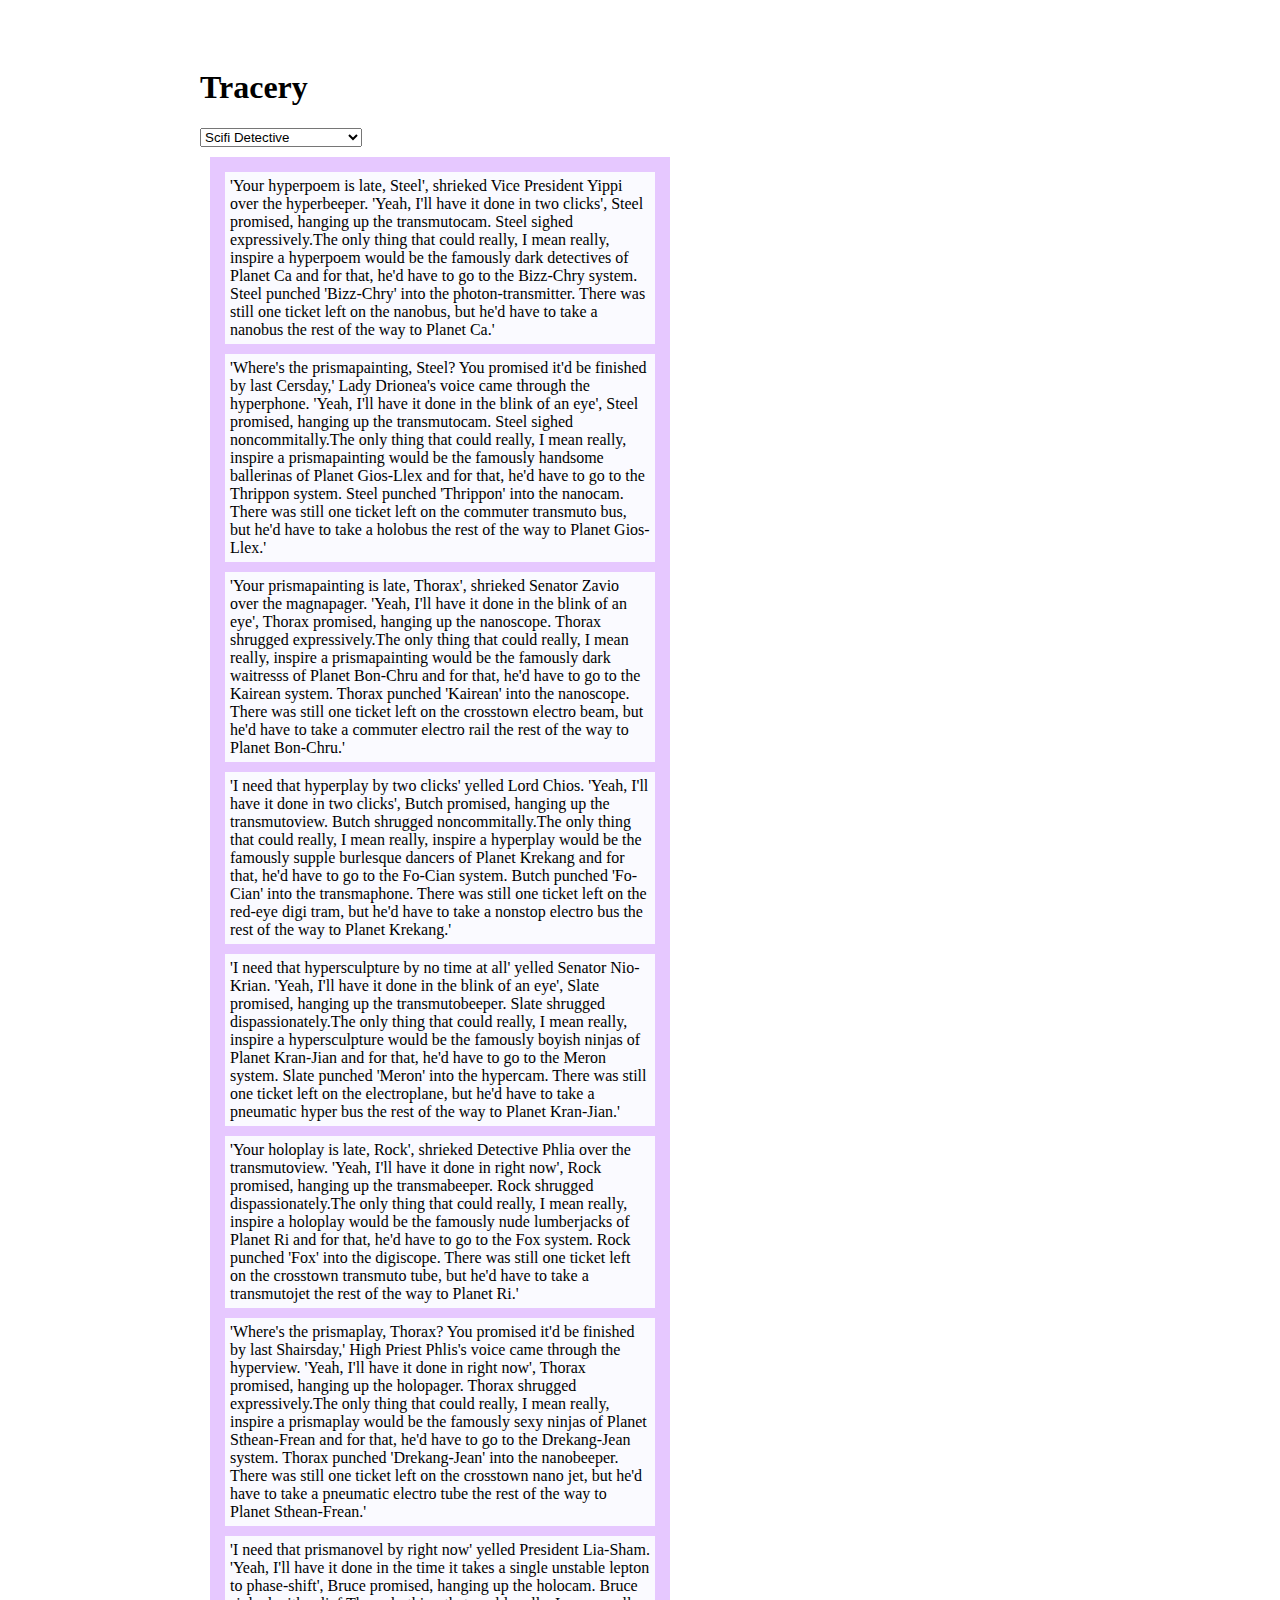
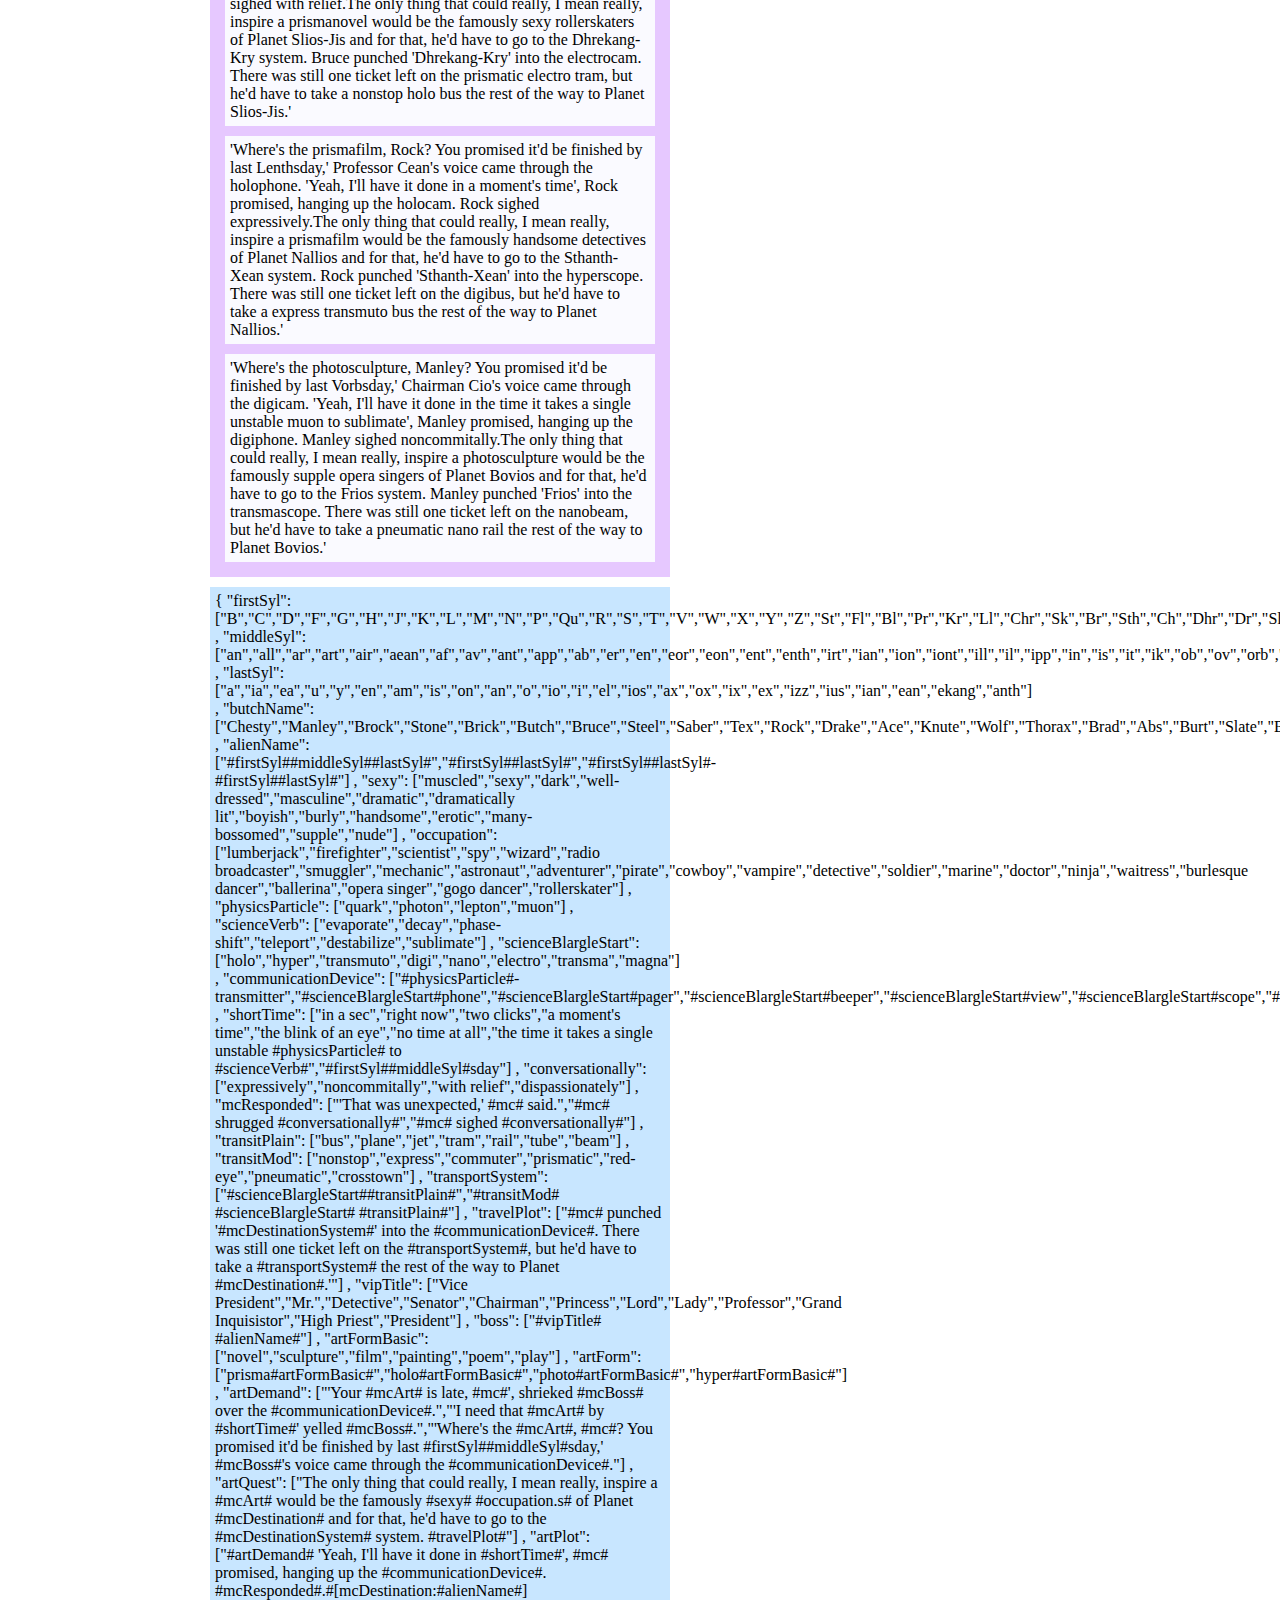
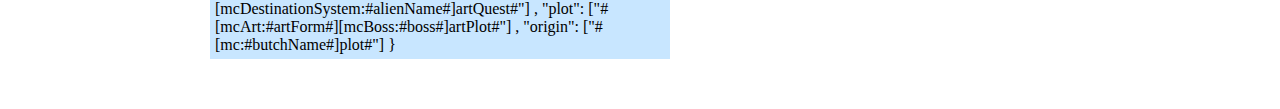
==== tracery-tests/index.html @ 598ce924 "Tracery repo" ====
<!DOCTYPE HTML PUBLIC "-//W3C//DTD HTML 4.01 Transitional//EN"
"http://www.w3.org/TR/html4/loose.dtd">
<html xmlns="http://www.w3.org/1999/xhtml">
	<head>
		<meta http-equiv="Content-Type" content="text/html; charset=utf-8" />
		<title>Tracery Demos</title>
		<link rel="stylesheet" href="css/layout.css">

	</head>
	<body>
		<div id="container">

			<div id="content">

				<h1>Tracery</h1>
				<select id="grammarSelect">
					<option value="scifi">Scifi Detective</option>
					<option value="conference">New Media Conference</option>
					<option value="nightvale">Eternal Nightvale</option>
					<option value="poem">Poetry</option>
					<option value="neverbar">Neverbar</option>
				</select>

				<div id="output">
					Output
				</div>
				<div id="grammar">
					Grammar
				</div>
			</div>
		</div>
		<script src="js/vendor/jquery-1.11.2.min.js"></script>
		<script src="js/tracery.min.js"></script>
		<script src="js/grammars.js"></script>
		<script src="js/app.js"></script>

	</body>
</html>
---- tracery-tests/css/layout.css ----
#container {
	width: 960px;
	margin: 0 auto;
}

#content {
	margin: 40px;
	float: left;
	width: 480px;
}

.outputSample {
		margin: 10px;
	padding: 5px;
	background-color: rgb(250, 250, 255);
}

#content {
	margin: 40px;
	float: left;
	width: 480px;
}

#output {
	margin: 10px;
	padding: 5px;
	background-color: rgb(230, 200, 255);
}

#grammar {
		padding: 5px;
	margin: 10px;
	background-color: rgb(200, 230, 255);
}
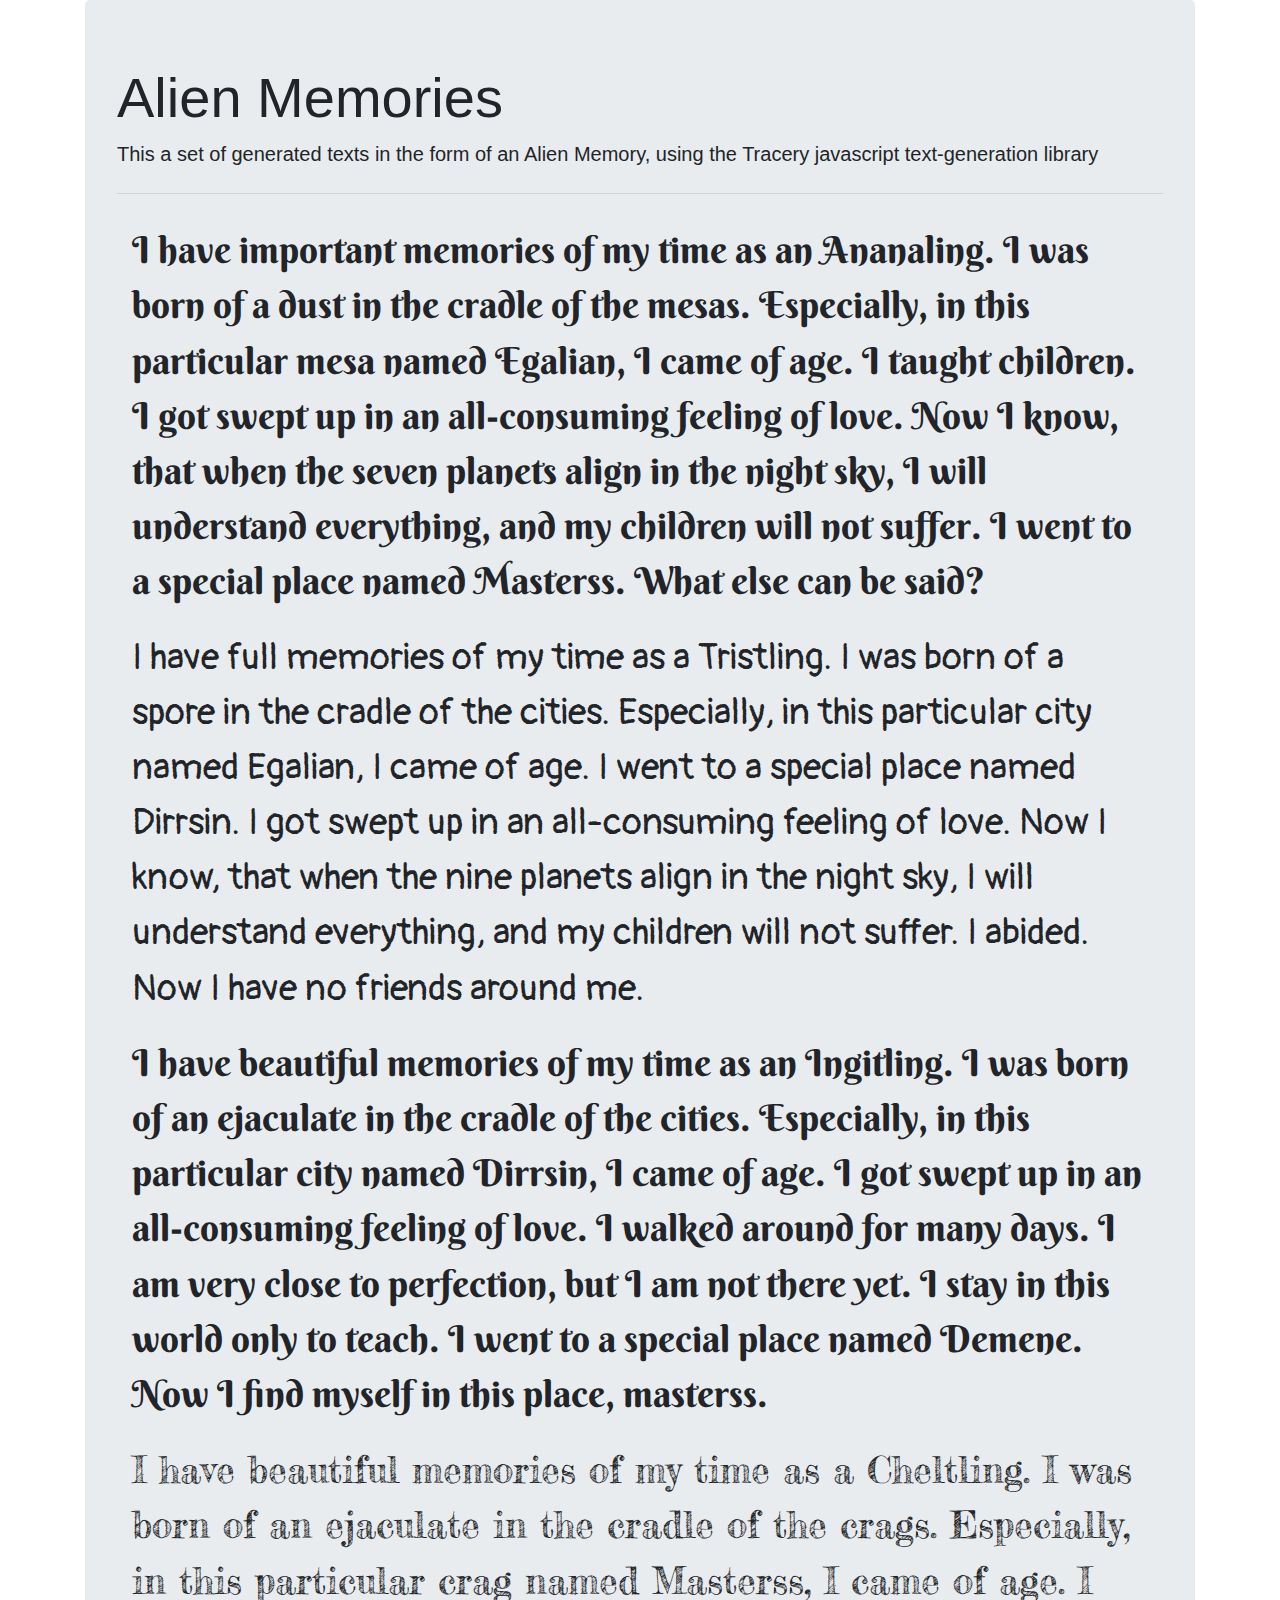
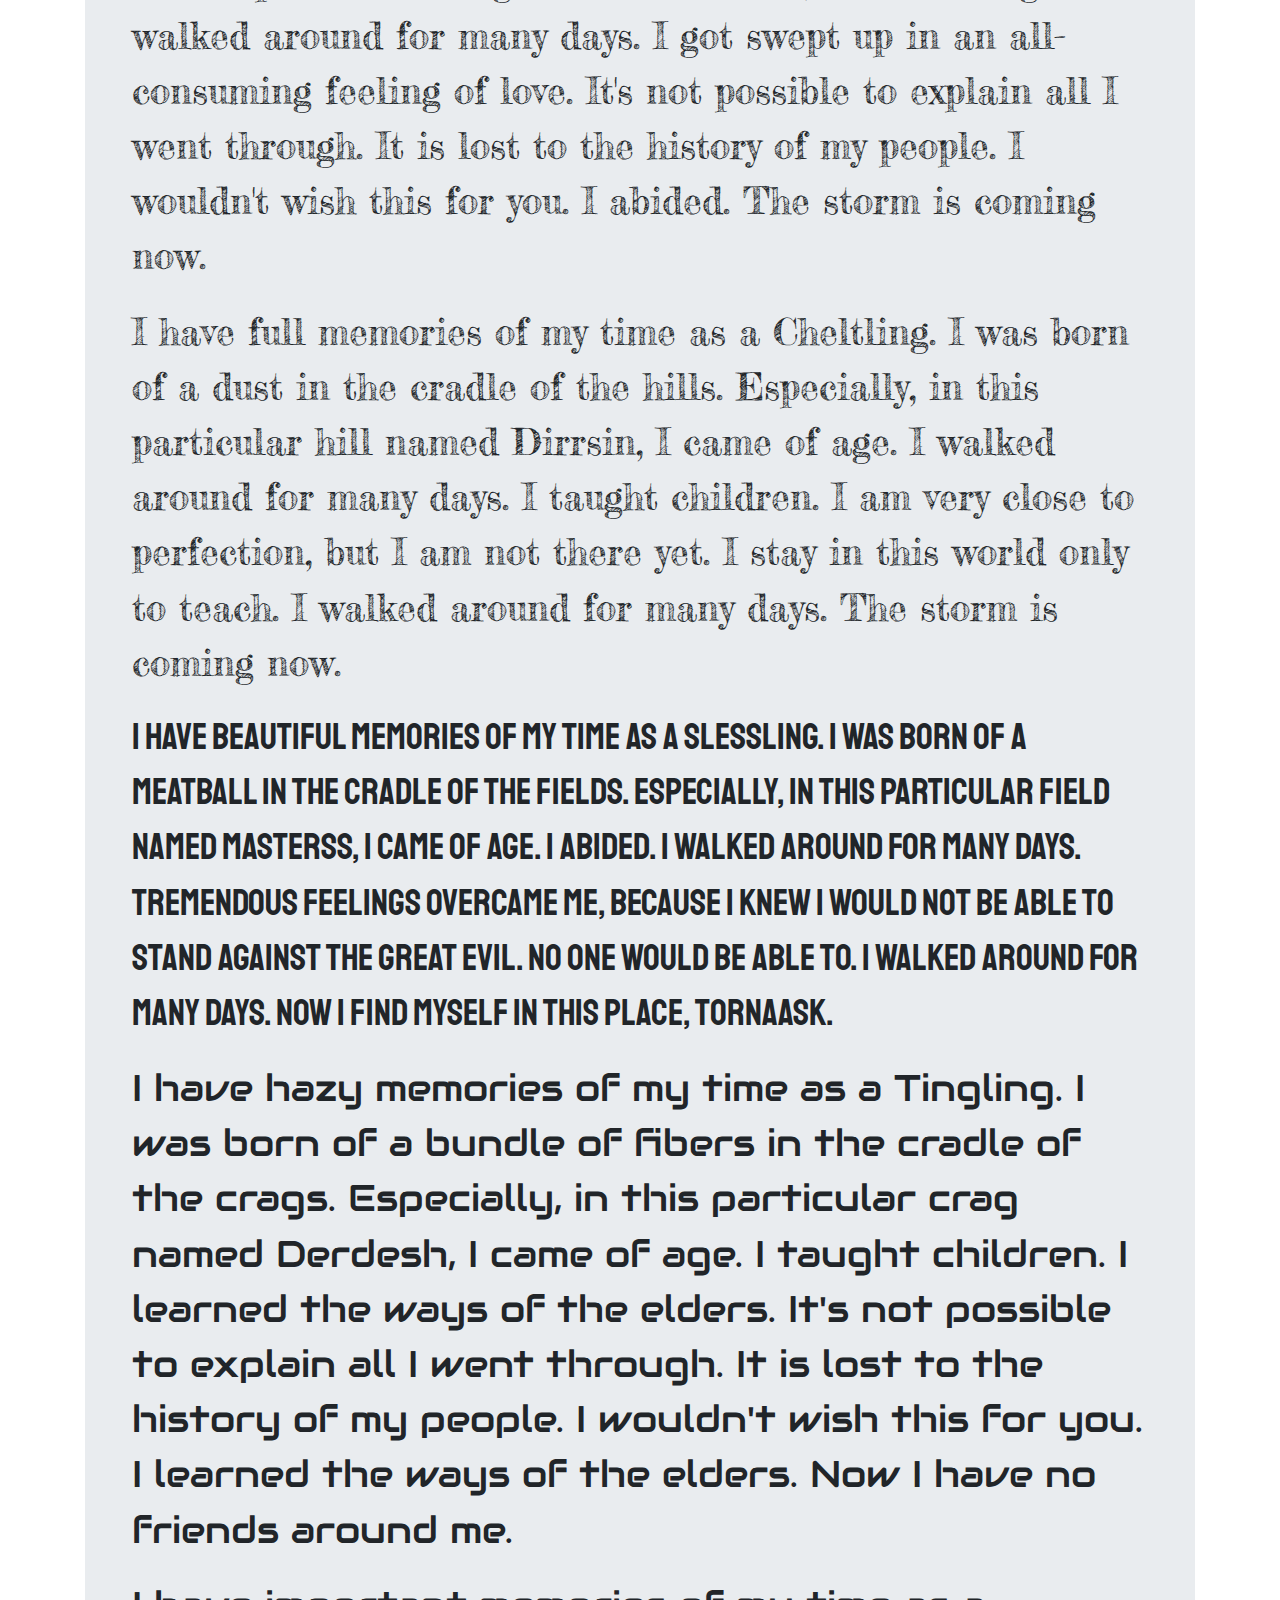
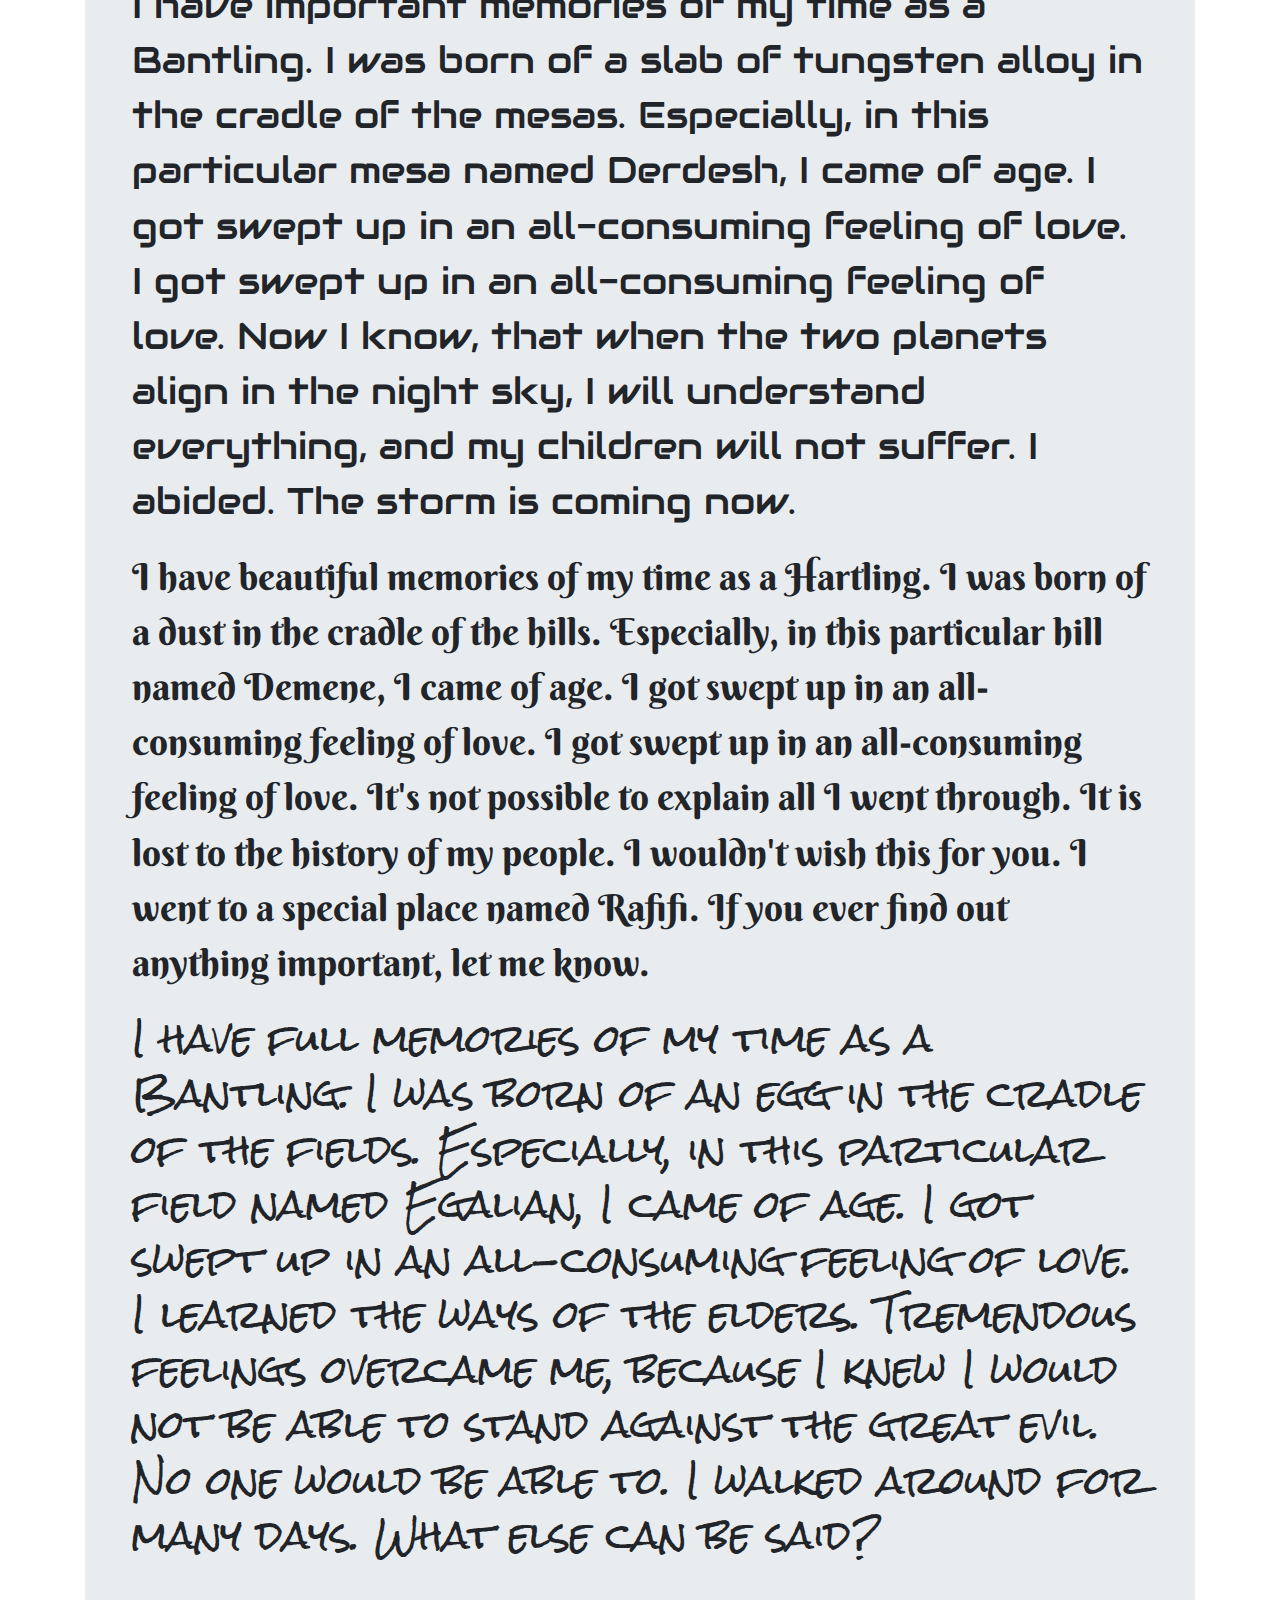
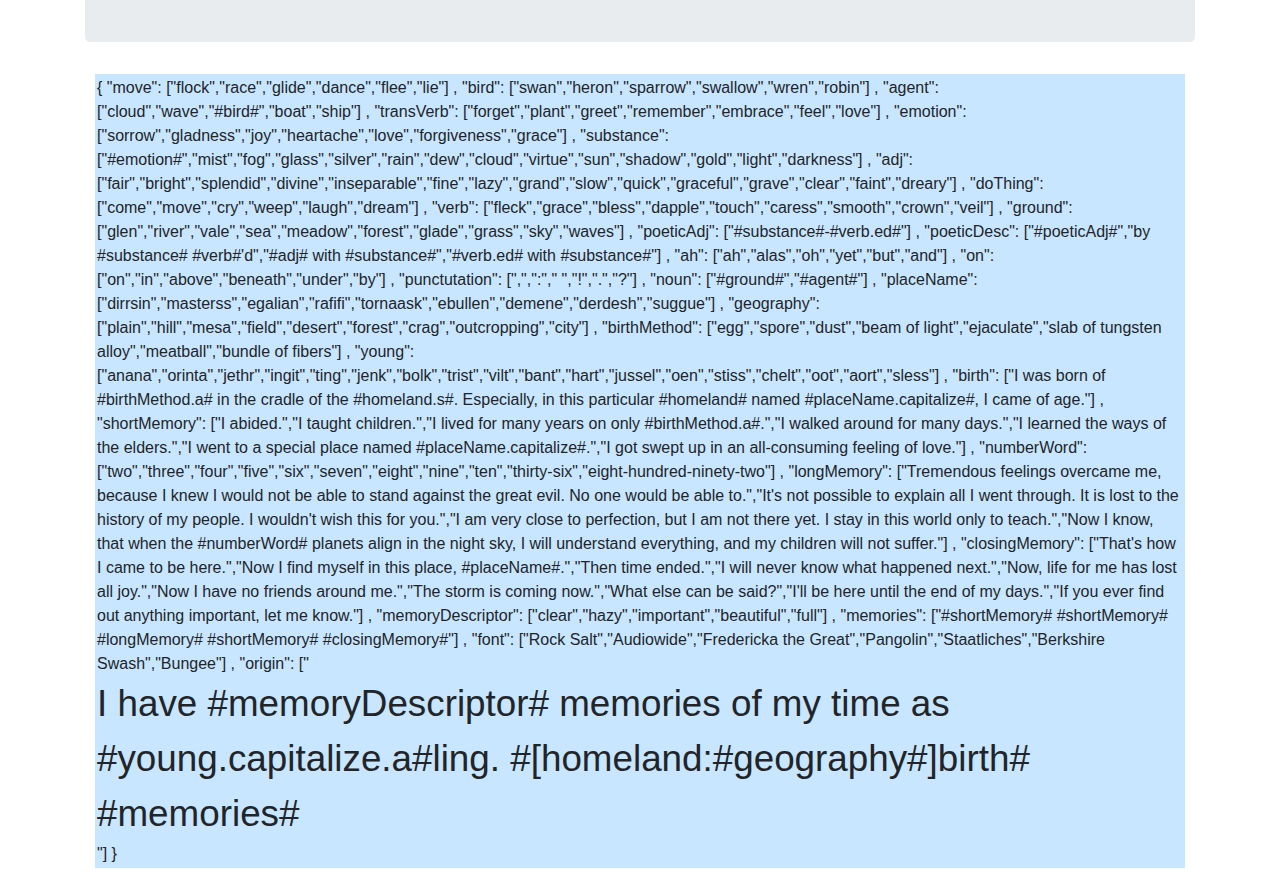
==== commit f9442d94: "Add tracery testsd and fix plant" ====
--- a/tracery-tests/index.html
+++ b/tracery-tests/index.html
@@ -1,38 +1,54 @@
-<!DOCTYPE HTML PUBLIC "-//W3C//DTD HTML 4.01 Transitional//EN"
-"http://www.w3.org/TR/html4/loose.dtd">
-<html xmlns="http://www.w3.org/1999/xhtml">
-	<head>
-		<meta http-equiv="Content-Type" content="text/html; charset=utf-8" />
-		<title>Tracery Demos</title>
-		<link rel="stylesheet" href="css/layout.css">
+<!DOCTYPE html>
+<html lang="en">
+<head>
+    <!-- Required meta tags -->
+    <meta charset="utf-8">
+    <meta name="viewport" content=
+    "width=device-width, initial-scale=1, shrink-to-fit=no"><!-- Bootstrap CSS -->
+    <link rel="stylesheet" href= 
+    "https://stackpath.bootstrapcdn.com/bootstrap/4.3.1/css/bootstrap.min.css" integrity=
+    "sha384-ggOyR0iXCbMQv3Xipma34MD+dH/1fQ784/j6cY/iJTQUOhcWr7x9JvoRxT2MZw1T"
+    crossorigin="anonymous" type="text/css">
+    <link rel="stylesheet" href="css/layout.css" type="text/css">
 
-	</head>
-	<body>
-		<div id="container">
+    <title>Experiments with Tracery Grammars</title>
+</head>
 
-			<div id="content">
+<body>
+    <div class="container">
+        <!-- Content here -->
 
-				<h1>Tracery</h1>
-				<select id="grammarSelect">
-					<option value="scifi">Scifi Detective</option>
-					<option value="conference">New Media Conference</option>
-					<option value="nightvale">Eternal Nightvale</option>
-					<option value="poem">Poetry</option>
-					<option value="neverbar">Neverbar</option>
-				</select>
-
+        <!-- <h1>Experiments with Tracery Grammars</h1>-->
+		
+		<div class="jumbotron">
+		  <h1 class="display-4">Alien Memories</h1>
+		  <p class="lead">This a set of generated texts in the form of an Alien Memory, using the Tracery javascript text-generation library</p>
+		  <hr class="my-4">
 				<div id="output">
 					Output
 				</div>
-				<div id="grammar">
-					Grammar
-				</div>
-			</div>
 		</div>
-		<script src="js/vendor/jquery-1.11.2.min.js"></script>
-		<script src="js/tracery.min.js"></script>
-		<script src="js/grammars.js"></script>
-		<script src="js/app.js"></script>
 
-	</body>
-</html>
+        <div id="grammar">
+            Grammar
+        </div>
+    </div><!-- Optional JavaScript -->
+    <!-- jQuery first, then Popper.js, then Bootstrap JS -->
+    <script src="https://code.jquery.com/jquery-3.3.1.slim.min.js" integrity=
+    "sha384-q8i/X+965DzO0rT7abK41JStQIAqVgRVzpbzo5smXKp4YfRvH+8abtTE1Pi6jizo"
+    crossorigin="anonymous" type="text/javascript">
+</script><script src= 
+"https://cdnjs.cloudflare.com/ajax/libs/popper.js/1.14.7/umd/popper.min.js"
+    integrity="sha384-UO2eT0CpHqdSJQ6hJty5KVphtPhzWj9WO1clHTMGa3JDZwrnQq4sF86dIHNDz0W1"
+    crossorigin="anonymous" type="text/javascript">
+</script><script src= 
+"https://stackpath.bootstrapcdn.com/bootstrap/4.3.1/js/bootstrap.min.js" integrity=
+"sha384-JjSmVgyd0p3pXB1rRibZUAYoIIy6OrQ6VrjIEaFf/nJGzIxFDsf4x0xIM+B07jRM"
+    crossorigin="anonymous" type="text/javascript">
+</script><script src="js/vendor/jquery-1.11.2.min.js" type="text/javascript">
+</script><script src="js/tracery.min.js" type="text/javascript">
+</script><script src="js/grammars.js" type="text/javascript">
+</script><script src="js/app.js" type="text/javascript">
+</script>
+</body>
+</html>--- a/tracery-tests/css/layout.css
+++ b/tracery-tests/css/layout.css
@@ -1,3 +1,5 @@
+@import url('https://fonts.googleapis.com/css?family=Audiowide|Berkshire+Swash|Bungee|Fredericka+the+Great|Pangolin|Rock+Salt|Staatliches');
+
 #container {
 	width: 960px;
 	margin: 0 auto;
@@ -10,9 +12,8 @@
 }
 
 .outputSample {
-		margin: 10px;
+	margin: 10px;
 	padding: 5px;
-	background-color: rgb(250, 250, 255);
 }
 
 #content {
@@ -22,13 +23,11 @@
 }
 
 #output {
-	margin: 10px;
-	padding: 5px;
-	background-color: rgb(230, 200, 255);
+
 }
 
 #grammar {
-		padding: 5px;
+	padding: 2px;
 	margin: 10px;
 	background-color: rgb(200, 230, 255);
 }
